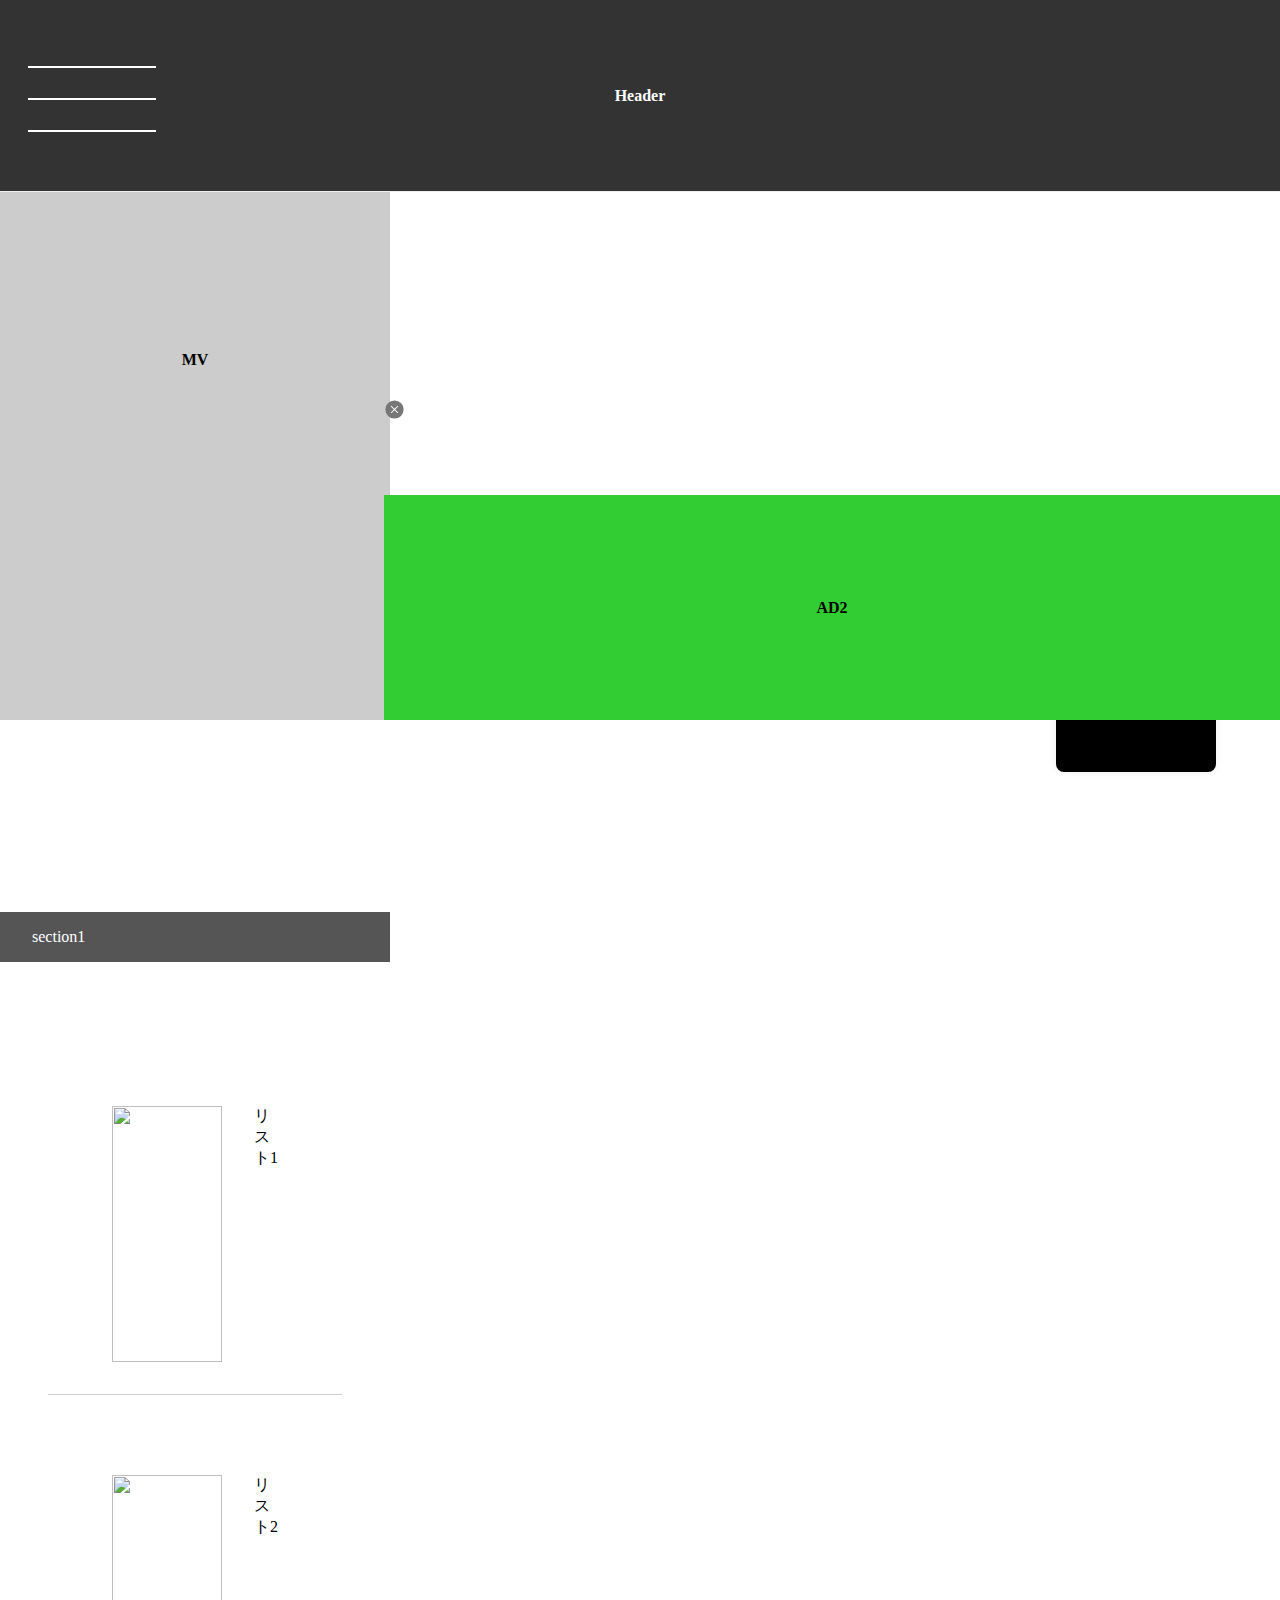
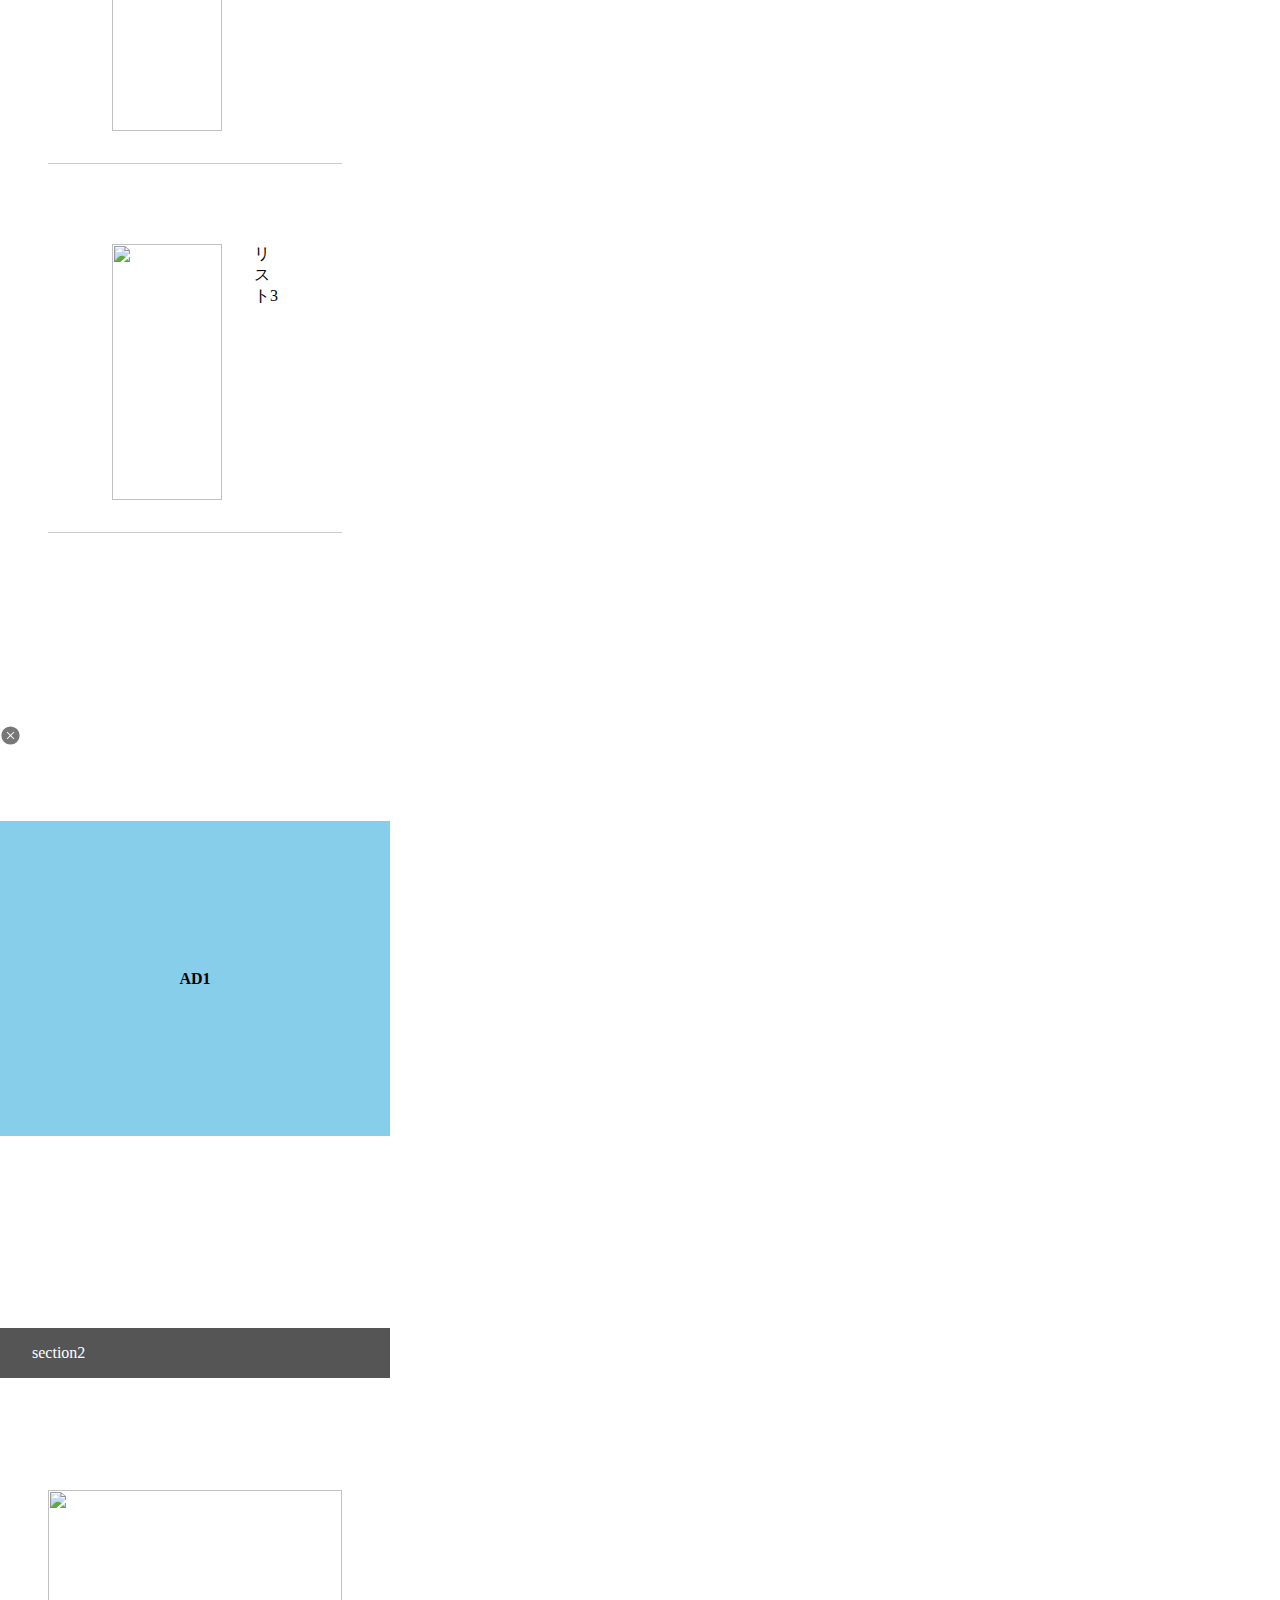
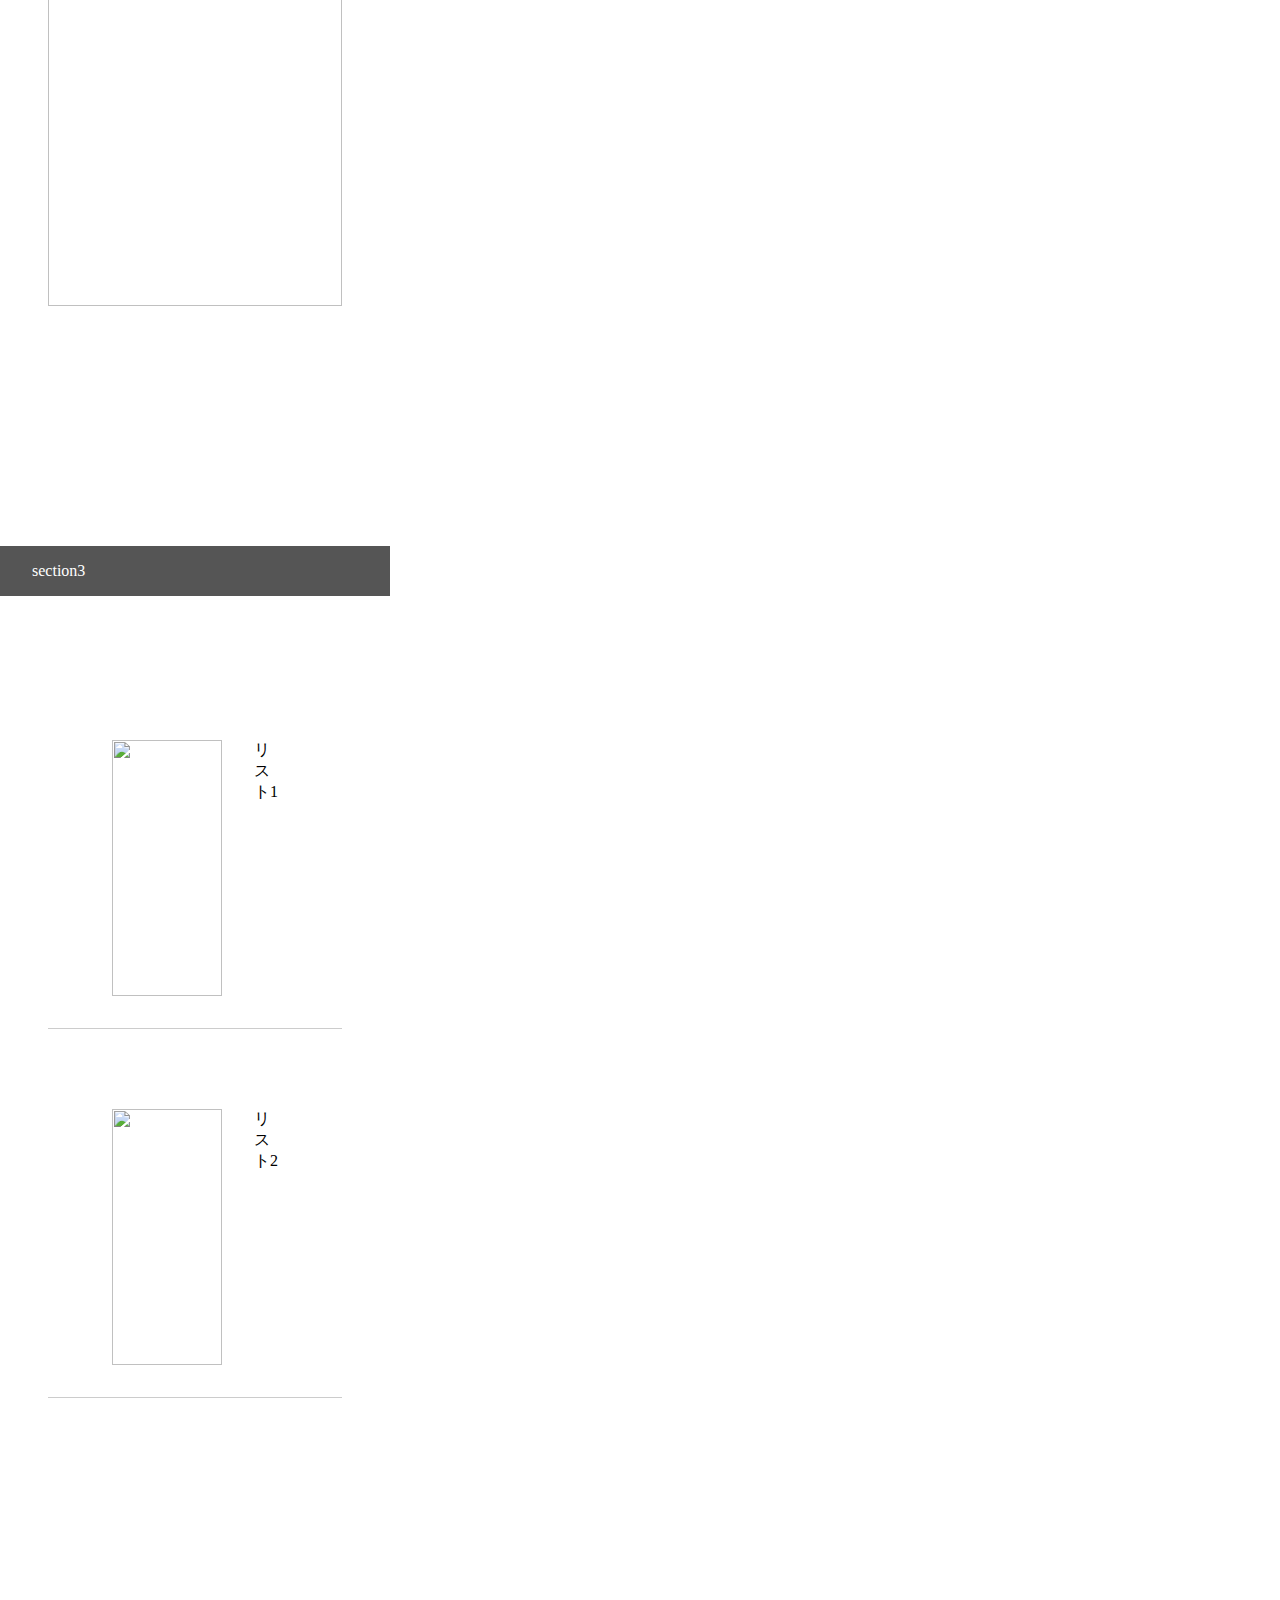
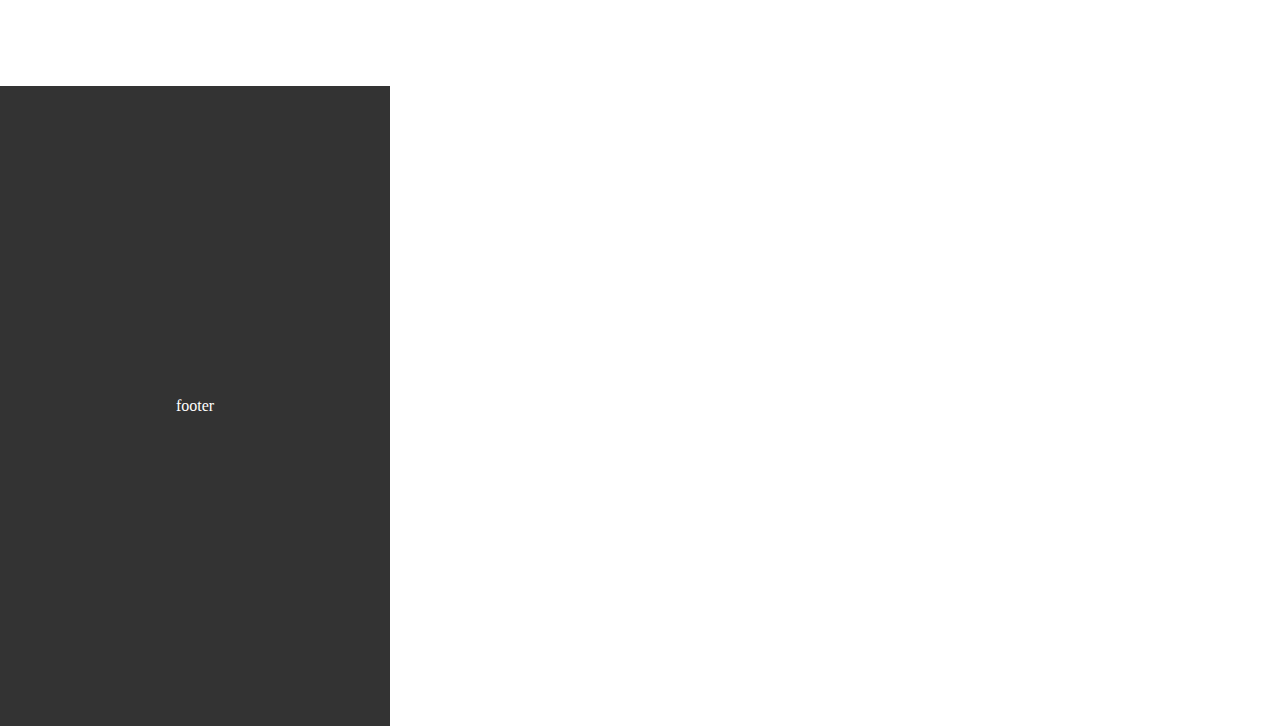
==== index.html @ c903f9ee "Initial commit" ====
<!DOCTYPE html>
<html lang="en">
  <head>
    <meta charset="UTF-8" />
    <meta name="viewport" content="width=device-width, initial-scale=1.0" />
    <title>Document</title>
    <link
      href="https://fonts.googleapis.com/icon?family=Material+Icons"
      rel="stylesheet"
    />
    <link rel="stylesheet" href="./css/reset.css" />
    <link rel="stylesheet" href="./css/style.css" />
    <link rel="stylesheet" href="./css/check.css" />
  </head>
  <body>
    <header class="header">
      <div id="menuBtn">
        <span></span>
        <span></span>
        <span></span>
      </div>
      <nav class="header-nav">
        <ul class="header-menu">
          <li>TOP</li>
          <li><a href="./wrap_test.html">WRAP TEST</a></li>
          <li>ABOUT</li>
          <li>BLOG</li>
          <li>SHOP</li>
          <li>GUIDE</li>
        </ul>
      </nav>
      <h1>Header</h1>
    </header>
    <main>
      <section class="main-visual">
        MV
      </section>
      <section id="section1" class="section">
        <h2 class="section-title">section1</h2>
        <ul id="list1" class="list">
          <li>
            <div class="img-wrap">
              <img src="https://source.unsplash.com/random/64×64" alt="" />
            </div>
            <div class="text-wrap">
              <p>リスト1</p>
            </div>
          </li>
          <li>
            <div class="img-wrap">
              <img src="https://source.unsplash.com/random/64×64" alt="" />
            </div>
            <div class="text-wrap">
              <p>リスト2</p>
            </div>
          </li>
          <li>
            <div class="img-wrap">
              <img src="https://source.unsplash.com/random/64×64" alt="" />
            </div>
            <div class="text-wrap">
              <p>リスト3</p>
            </div>
          </li>
        </ul>
      </section>
      <div id="ad1" class="ad">AD1</div>
      <section id="section2" class="section">
        <h2 class="section-title">section2</h2>
        <div class="bn-wrap">
          <img src="https://source.unsplash.com/random/281×104" alt="" />
        </div>
      </section>
      <section id="section3" class="section">
        <h2 class="section-title">section3</h2>
        <ul id="list2" class="list">
          <li>
            <div class="img-wrap">
              <img src="https://source.unsplash.com/random/64×64" alt="" />
            </div>
            <div class="text-wrap">
              <p>リスト1</p>
            </div>
          </li>
          <li>
            <div class="img-wrap">
              <img src="https://source.unsplash.com/random/64×64" alt="" />
            </div>
            <div class="text-wrap">
              <p>リスト2</p>
            </div>
          </li>
        </ul>
      </section>
    </main>
    <footer class="footer">footer</footer>
    <div id="pageTop">TOP</div>
    <div id="ad2" class="ad">AD2</div>
    <script src="./js/index.js"></script>
    <script src="./js/es.js"></script>
  </body>
</html>
---- css/style.css ----
body {
  max-width: 390px;
}
.header {
  position: fixed;
  top: 0;
  left: 0;
  z-index: 100;
  width: 100%;
  height: 15vw;
  background: #333;
  border-bottom: 1px solid #eee;
  display: flex;
  flex-direction: column;
  justify-content: center;
  align-items: center;
}

.header h1 {
  color: #fff;
  font-weight: bold;
}

#menuBtn {
  position: absolute;
  top: 1%;
  left: 2%;
  width: 10vw;
  height: 10vw;
}
.header span {
  position: absolute;
  left: 2%;
  display: block;
  width: 10vw;
  height: 2px;
  background: #fff;
}
.header span:first-child {
  top: 5vw;
}
.header span:nth-child(2) {
  top: 7.5vw;
}
.header span:nth-child(3) {
  top: 10vw;
}
.header-nav {
  position: absolute;
  top: 15vw;
  left: 0;
  z-index: 1;
  display: flex;
  flex-direction: column;
  width: 100%;
  height: calc(100vh - 15vw);
  background: rgba(0, 0, 0, 0.5);
  opacity: 0;
  visibility: hidden;
  transition: all 0.2s;
}
.header-menu li {
  padding: 3.75vw;
  border-bottom: 1px solid #999;
  color: #fff;
}

.main-visual {
  width: 100%;
  height: 80vh;
  display: flex;
  flex-direction: column;
  justify-content: center;
  align-items: center;
  margin-bottom: 10vw;
  background: #ccc;
  font-weight: bold;
}

.section {
  margin-top: 15vw;
  margin-bottom: 15vw;
}

.section-title {
  padding: 1.25vw 2.5vw;
  margin-bottom: 5vw;
  background: #555;
  color: #fff;
}

.list {
  padding: 3.75vw;
}

.list li {
  display: flex;
  padding: 2.5vw 5vw;
  margin-bottom: 3.75vw;
  border-bottom: 1px solid #ccc;
}
.list .img-wrap {
  width: 20vw;
  height: 20vw;
  margin-right: 2.5vw;
}
.list img {
  width: 100%;
  height: 100%;
}

.bn-wrap {
  padding: 3.75vw;
  width: 100%;
  height: 40vw;
}
.bn-wrap img {
  width: 100%;
  height: 100%;
}

.footer {
  display: flex;
  flex-direction: column;
  justify-content: center;
  align-items: center;
  width: 100%;
  height: 50vw;
  background: #333;
  color: #fff;
}

#pageTop {
  position: fixed;
  bottom: 10vw;
  right: 5vw;
  z-index: 10;
  display: flex;
  flex-direction: column;
  justify-content: center;
  align-items: center;
  background: #000;
  color: #fff;
  width: 12.5vw;
  height: 12.5vw;
  padding: 3.75vw;
  border-radius: 8px;
  box-shadow: 0 0 8px #eee;
  cursor: pointer;
}

#ad1 {
  position: relative;
  z-index: 1000;
  width: 100%;
  height: 35vh;
  display: flex;
  flex-direction: column;
  justify-content: center;
  align-items: center;
  font-weight: bold;
  background: skyblue;
}
#ad2 {
  position: fixed;
  top: 55%;
  right: 0;
  z-index: 2147483647;
  display: flex;
  flex-direction: column;
  justify-content: center;
  align-items: center;
  font-weight: bold;
  width: 70vw;
  height: 25vh;
  background: limegreen;
}
.ad {
  position: relative;
}
.ad::after {
  content: "\e5c9";
  position: absolute;
  top: -7.5vw;
  left: 0;
  display: flex;
  flex-direction: column;
  justify-content: center;
  align-items: center;
  font-size: 1.3rem;
  font-family: "Material Icons";
  color: #777;
  cursor: pointer;
}
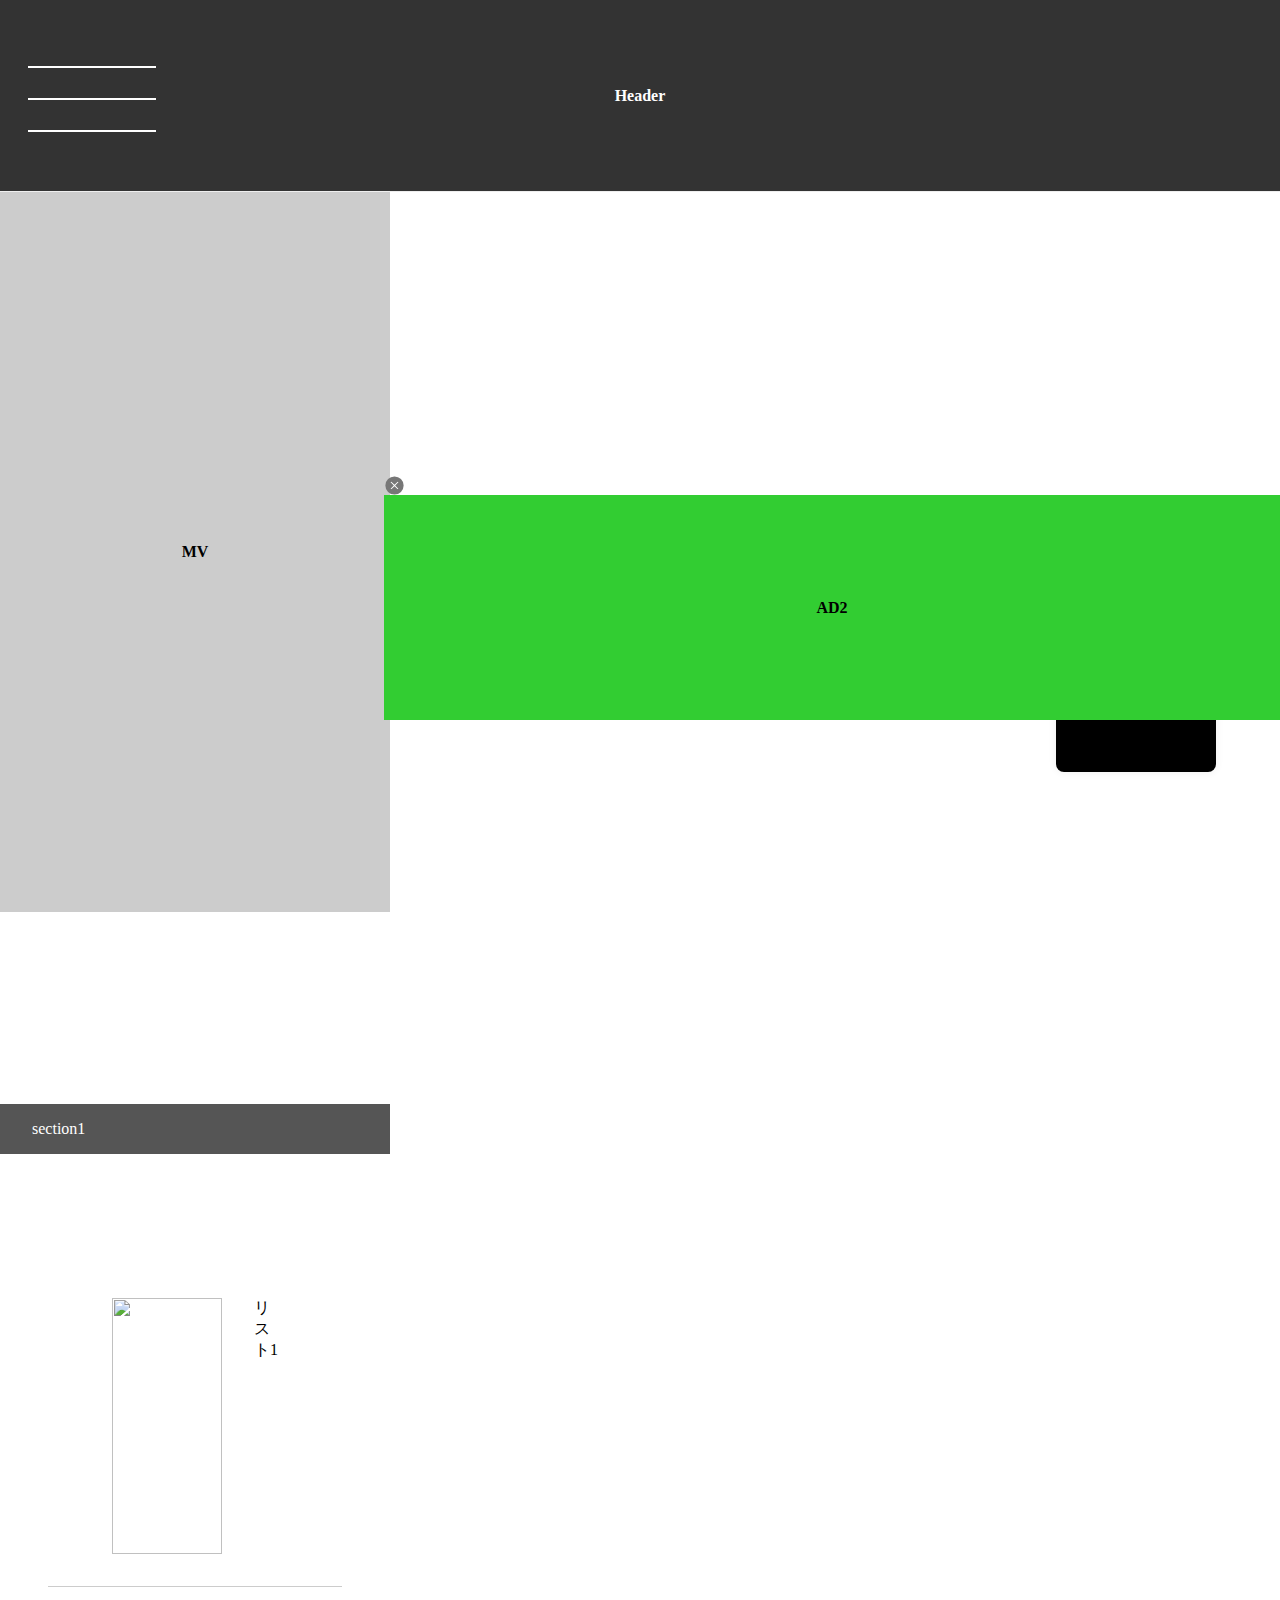
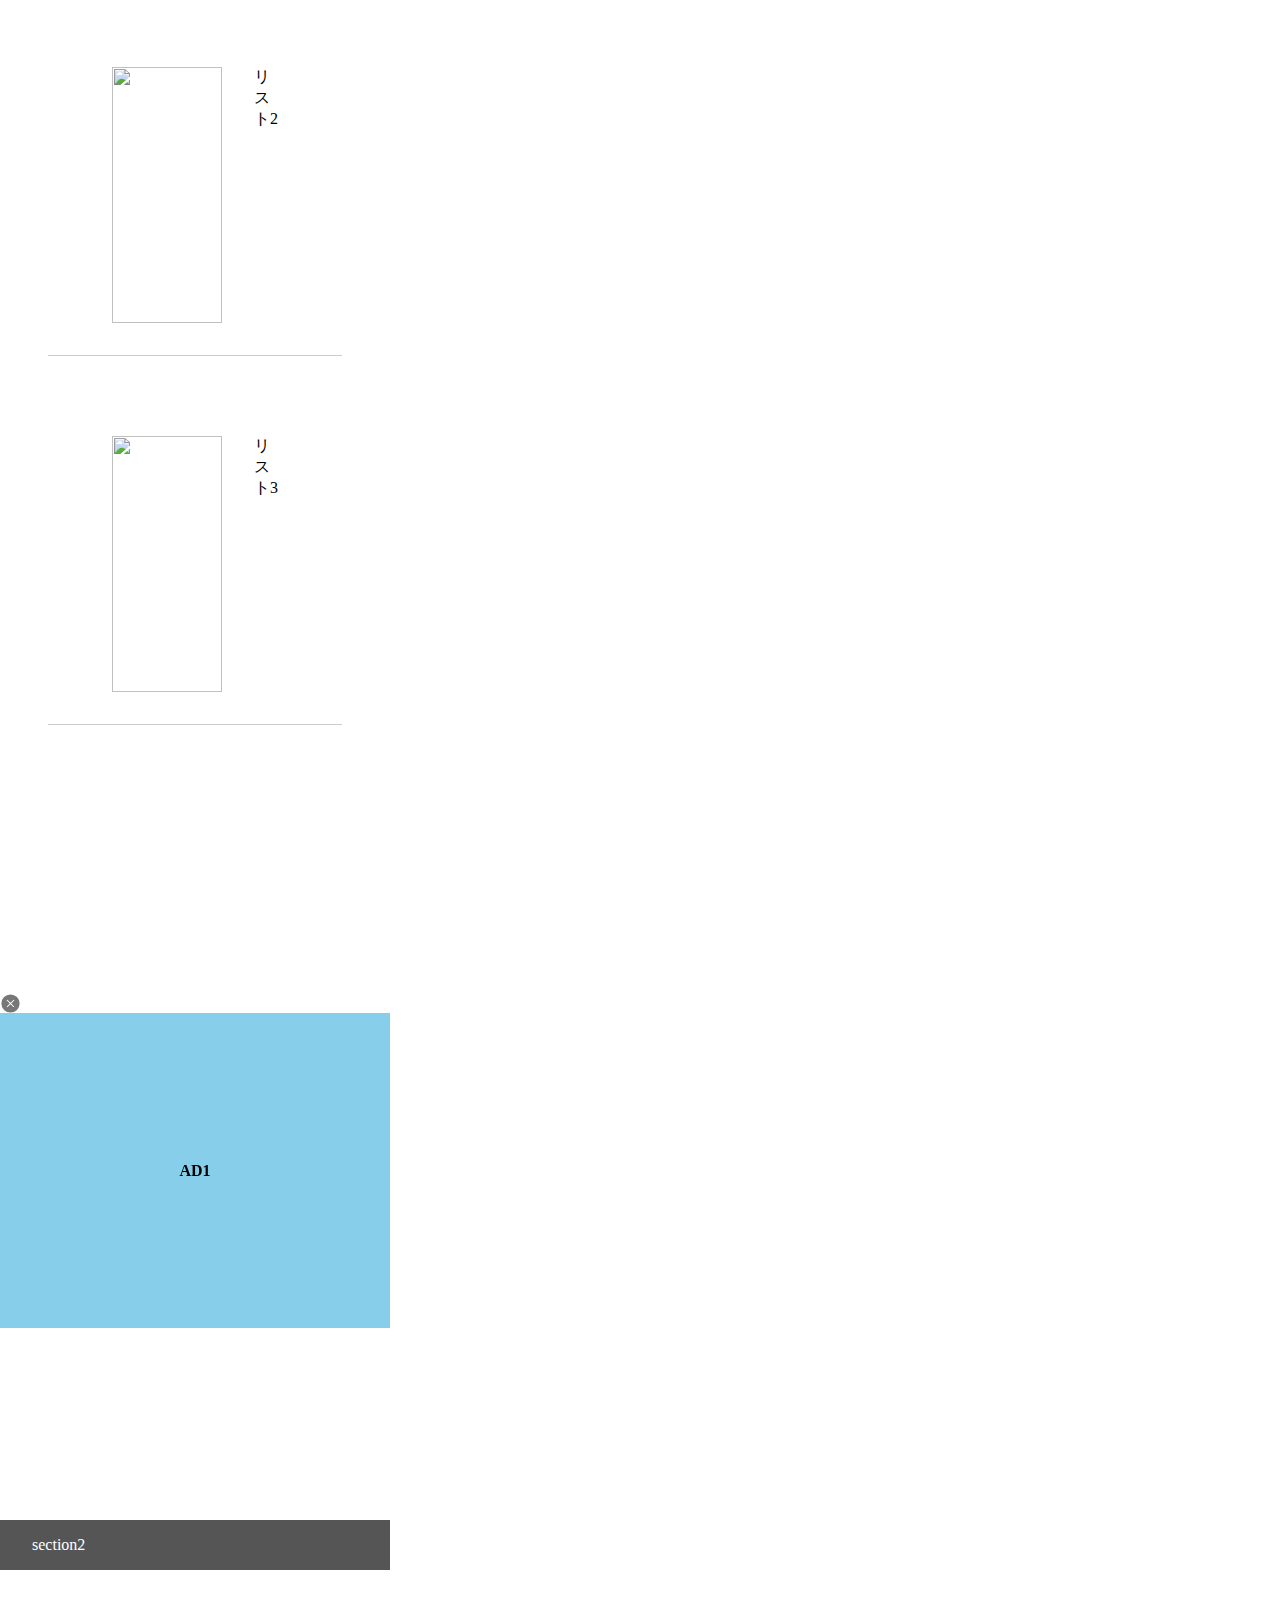
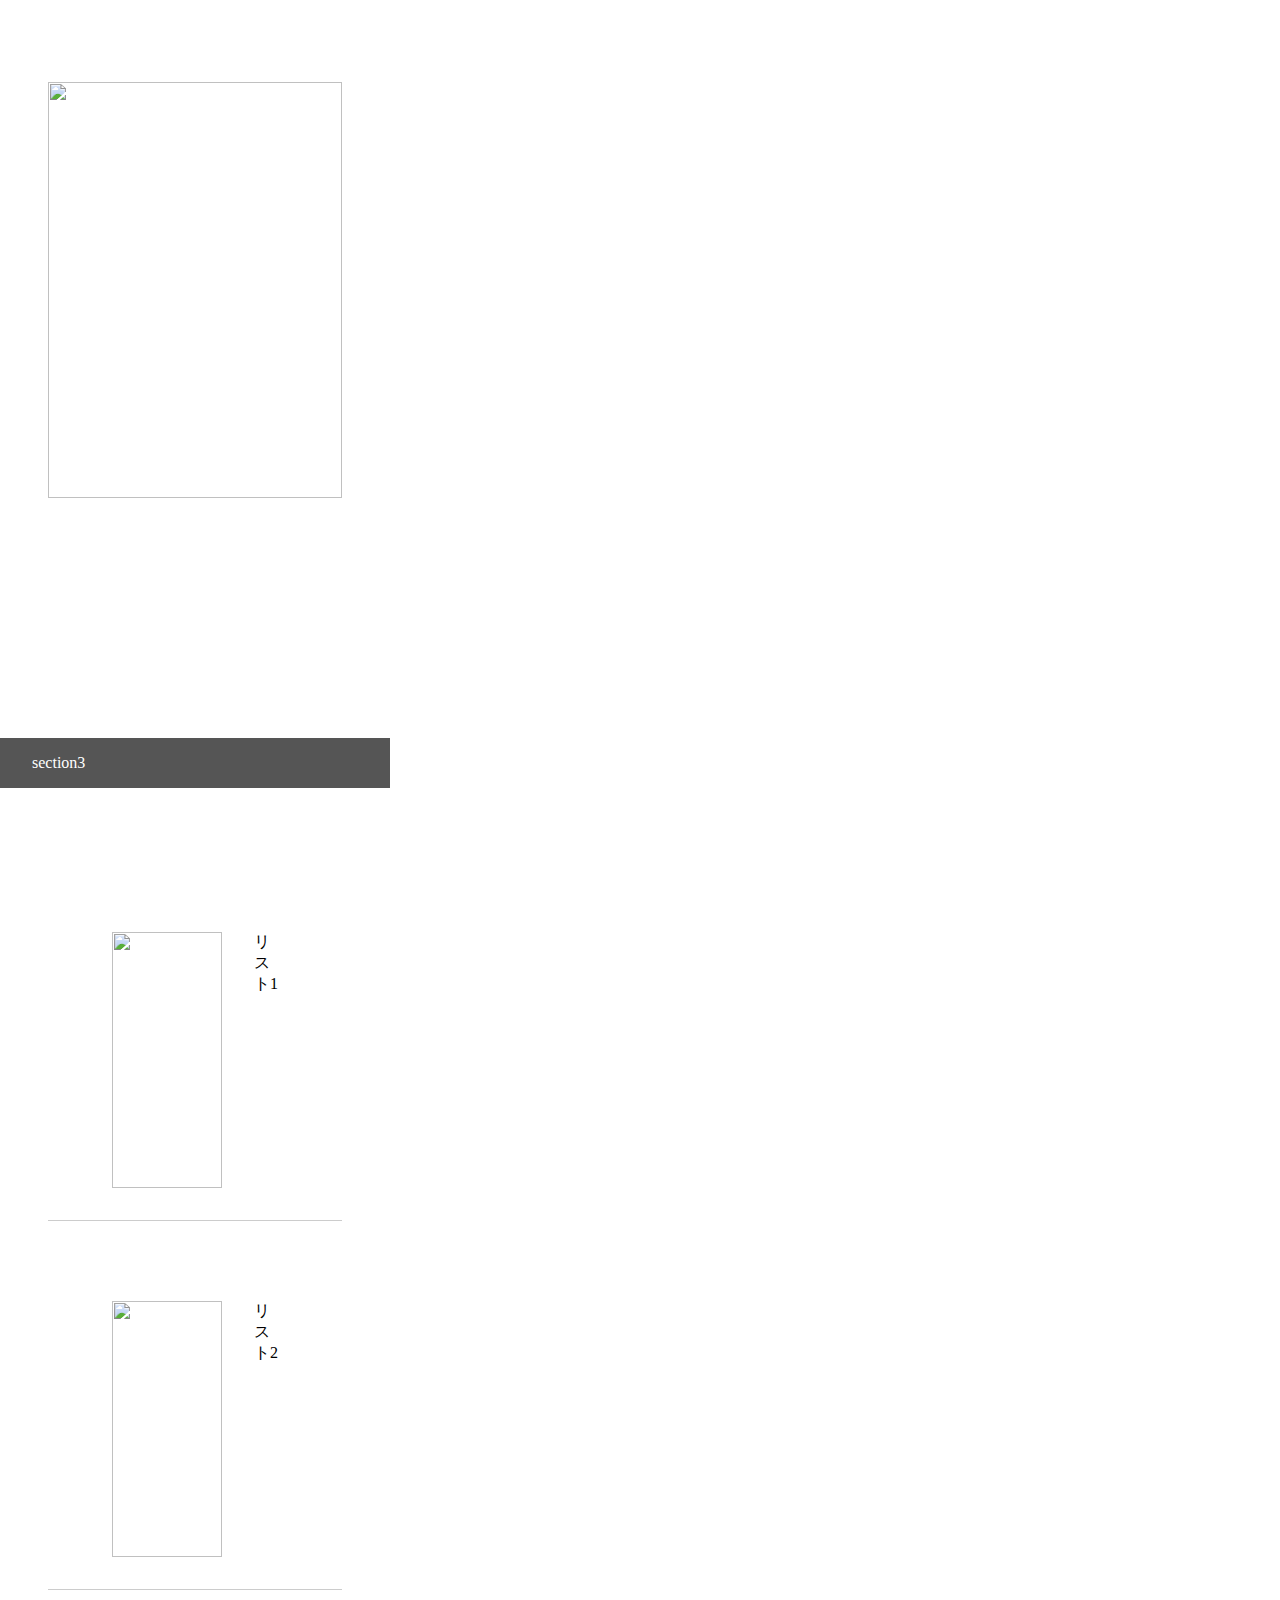
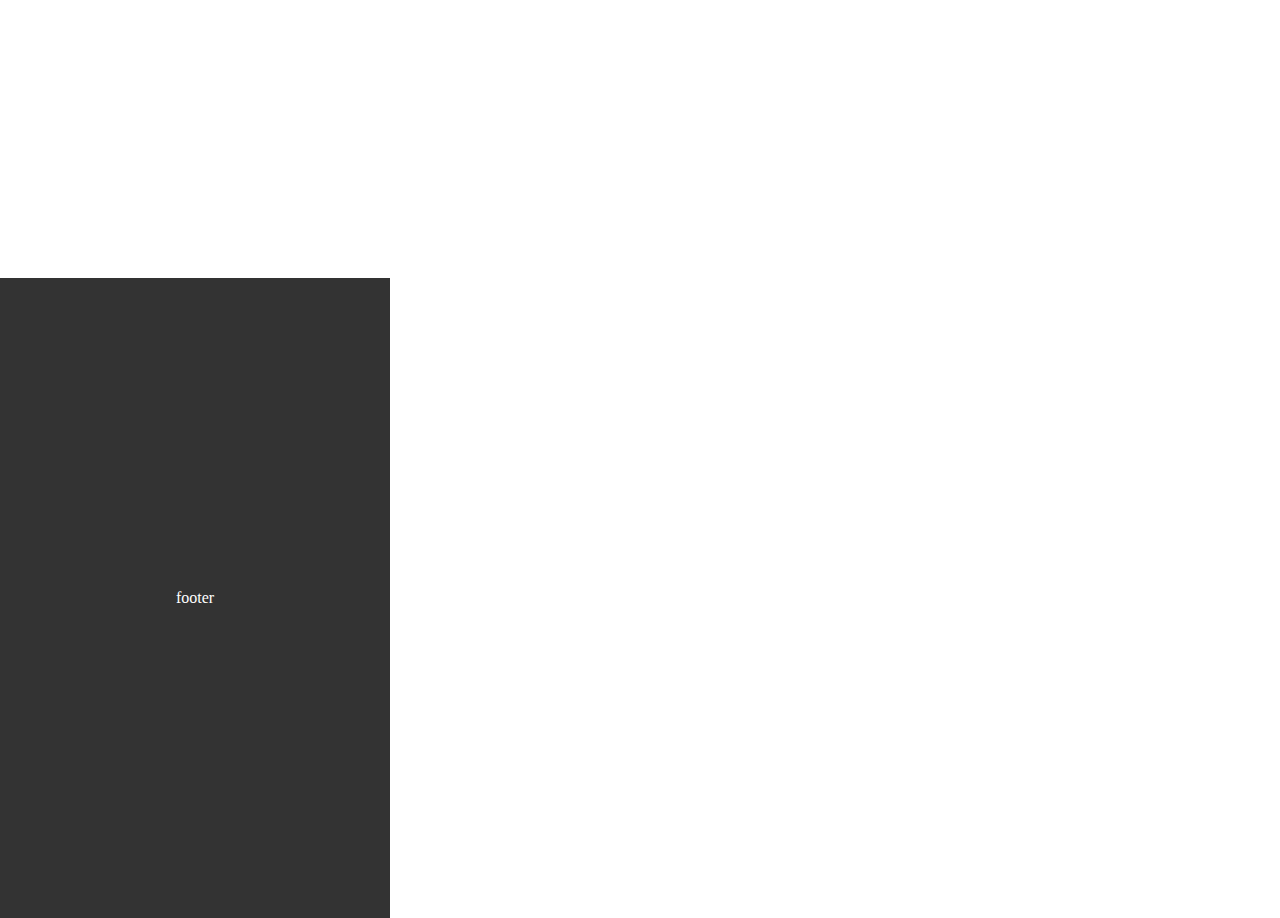
==== commit 7cf3ff42: "commit" ====
--- a/index.html
+++ b/index.html
@@ -1,9 +1,9 @@
 <!DOCTYPE html>
-<html lang="en">
+<html lang="ja">
   <head>
     <meta charset="UTF-8" />
     <meta name="viewport" content="width=device-width, initial-scale=1.0" />
-    <title>Document</title>
+    <title>CSS Learning</title>
     <link
       href="https://fonts.googleapis.com/icon?family=Material+Icons"
       rel="stylesheet"
@@ -21,20 +21,16 @@
       </div>
       <nav class="header-nav">
         <ul class="header-menu">
-          <li>TOP</li>
-          <li><a href="./wrap_test.html">WRAP TEST</a></li>
-          <li>ABOUT</li>
-          <li>BLOG</li>
-          <li>SHOP</li>
-          <li>GUIDE</li>
+          <li><a href="/">TOP</a></li>
+          <li><a href="./case1.html">CASE 1</a></li>
+          <li><a href="./case2.html">CASE 2</a></li>
+          <li><a href="./inst.html">INST</a></li>
         </ul>
       </nav>
-      <h1>Header</h1>
+      <h1><a href="/">Header</a></h1>
     </header>
     <main>
-      <section class="main-visual">
-        MV
-      </section>
+      <section class="main-visual">MV</section>
       <section id="section1" class="section">
         <h2 class="section-title">section1</h2>
         <ul id="list1" class="list">
--- a/css/style.css
+++ b/css/style.css
@@ -1,5 +1,13 @@
 body {
+  display: flex;
+  flex-direction: column;
   max-width: 390px;
+  min-height: 100vh;
+}
+main {
+  position: relative;
+  flex: 1;
+  padding-top: 15vw;
 }
 .header {
   position: fixed;
@@ -175,13 +183,37 @@
   height: 25vh;
   background: limegreen;
 }
+#ad4 {
+  position: fixed;
+  top: 0;
+  left: 0;
+  display: flex;
+  flex-direction: column;
+  justify-content: flex-end;
+  width: 100%;
+  height: 100vh;
+  background: rgba(0, 0, 0, 0.5);
+}
+.ad.inst_ad_body {
+  position: absolute;
+  bottom: 40px;
+  left: 0;
+  display: flex;
+  flex-direction: column;
+  justify-content: center;
+  align-items: center;
+  width: 100%;
+  height: 320px;
+  background: #fff;
+}
 .ad {
   position: relative;
+  margin: 0 auto;
 }
 .ad::after {
   content: "\e5c9";
   position: absolute;
-  top: -7.5vw;
+  top: -20px;
   left: 0;
   display: flex;
   flex-direction: column;
@@ -192,3 +224,24 @@
   color: #777;
   cursor: pointer;
 }
+.ad.inst_ad_body::after {
+  content: "\e5cd";
+  color: #c6c6c6;
+  font-size: 4rem;
+  top: initial;
+  bottom: -40px;
+  left: initial;
+  right: 0;
+  width: 40px;
+  height: 40px;
+}
+.bnner-ad {
+  position: relative;
+  z-index: 1000;
+  width: 320px;
+  height: 50px;
+  margin-top: 20px;
+  margin-bottom: 10px;
+}
+
+/* case1 *.